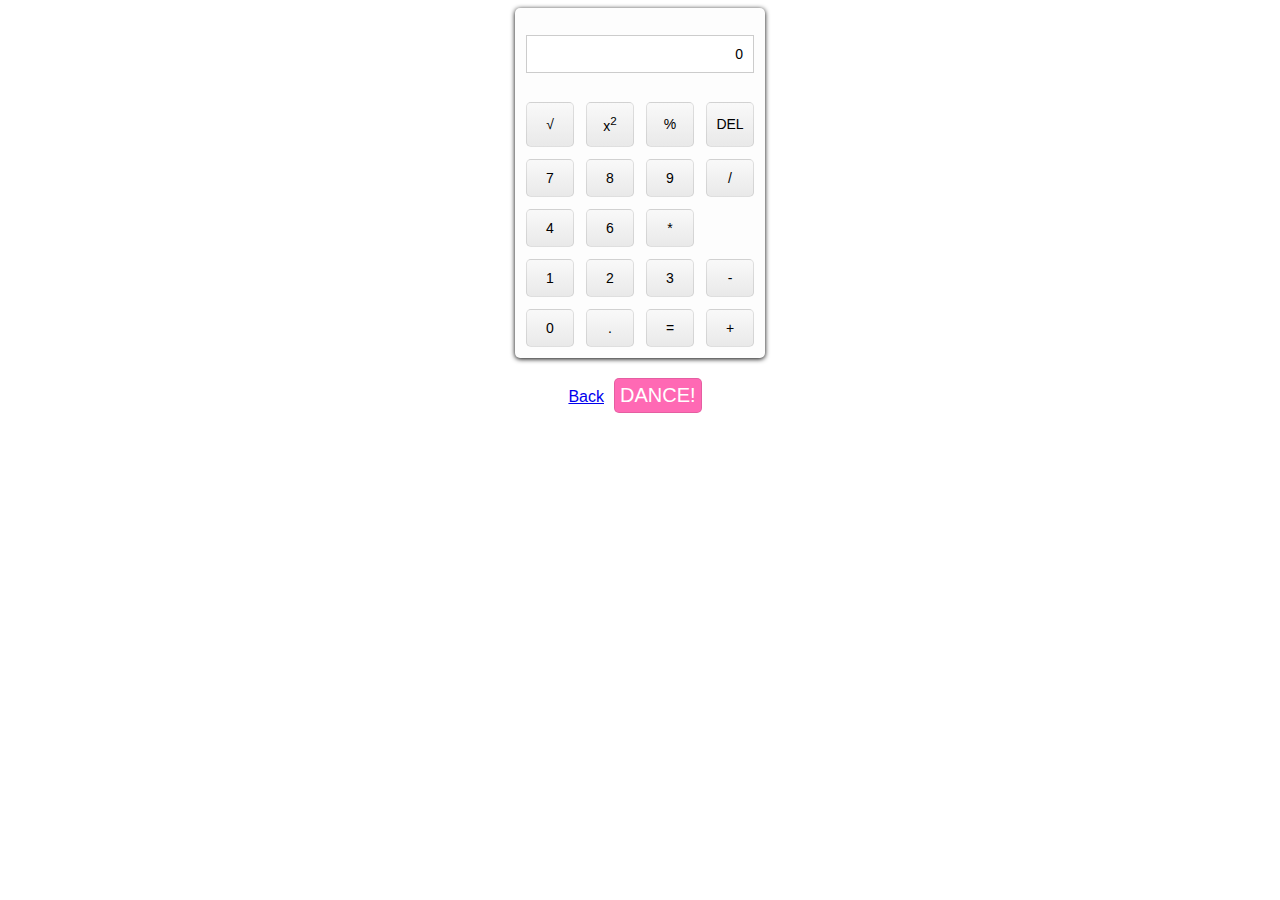
==== views/calc.html @ 93efcbd1 "new calculator" ====
<!DOCTYPE html>
<html>
  <head>
    <title>Calculator</title>
    <script src="/static/js/jquery-1.10.2.js" type="text/javascript"></script>
    <script src="/static/js/calc.js" type="text/javascript"></script>
    <link href="/static/css/calc.css" rel="stylesheet" type="text/css">
  </head>
  <body>
  <table id="calc_container">
    <tr>
      <td colspan="4"><div id="output">0</div></td>
    </tr>
    <tr>
      <td><button id="sqrt">&#8730;</button></td>
      <td><button id="square">x<sup>2</sup></button></td>
      <td><button id="mod">%</button></td>
      <td><button id="clear">DEL</button></td>
    </tr>
    <tr>
      <td><button id="seven">7</button></td>
      <td><button id="eight">8</button></td>
      <td><button id="nine">9</button></td>
      <td><button id="div">/</button></td>
    </tr>
    <tr>
      <td><button id="four">4</button></td>
      <td><button id="six">6</button></td>
      <td><button id="mul">*</button></td>
    </tr>
    <tr>
      <td><button id="one">1</button></td>
      <td><button id="two">2</button></td>
      <td><button id="three">3</button></td>
      <td><button id="sub">-</button></td>
    </tr>
    <tr>
      <td><button id="zero">0</button></td>
      <td><button id="dot">.</button></td>
      <td><button id="equals">=</button></td>
      <td><button id="add">+</button></td>
    </tr>
  </table>
  <div class="container">
    <a href="/">Back</a><button id="dance">DANCE!</button>
  </div>
  </body>
</html>
---- static/css/calc.css ----
body {
  font-family: Arial, "Helvetica Neue", Helvetica, sans-serif;
}

#calc_container {
  background-color: #fdfdfd;
  width: 250px;
  height: 350px;
  box-shadow: 0 1px 5px black;
  border-radius: 5px;
  margin: 0 auto;
  border-spacing: 10px;
  table-layout: fixed;
}

table button {
  font-size: 14px;
  cursor: pointer;
  width: 100%;
  height: 100%;
  border-radius: 5px;
  background-color: #f9f9f9;
  border: 1px solid rgba(0, 0, 0, 0.1);
  background: -webkit-linear-gradient(#f9f9f9, #e9e9e9);
  background: -moz-linear-gradient(#f9f9f9, #e9e9e9);
  background: -o-linear-gradient(#f9f9f9, #e9e9e9);
  background: linear-gradient(#f9f9f9, #e9e9e9);
  outline: none;
}

button:hover {
  box-shadow: 0 0 1px rgba(0, 0, 0, 0.5);
}

table button:active {
  background: -webkit-linear-gradient(#e9e9e9, #f9f9f9);
  background: -moz-linear-gradient(#e9e9e9, #f9f9f9);
  background: -o-linear-gradient(#e9e9e9, #f9f9f9);
  background: linear-gradient(#e9e9e9, #f9f9f9);
}

#output {
  background-color: white;
  text-align: right;
  font-size: 14px;
  border: 1px solid rgba(0,0,0,0.2);
  padding: 10px;
}

.container {
  margin-top: 10px;
  text-align: center;
}

#dance {
  cursor: pointer;
  margin: 10px;
  padding: 5px;
  font-size: 20px;
  color: white;
  background-color: #ff69b4;
  border-radius: 5px;
  border: 1px solid rgba(0, 0, 0, 0.1);
  outline: none;
}

.dance {
  -webkit-animation-name: dance;
  -webkit-animation-duration: 2s;
}

@-webkit-keyframes dance {
  0%,50%,100% {
    -webkit-transform: translateY(0px) rotate(0deg);
    opacity: 1;
  }
  25% {
    -webkit-transform: translateY(-30px) rotate(-20deg);
    opacity: 0.5;
  }
  75% {
    -webkit-transform: translateY(-30px) rotate(20deg);
    opacity: 0.5;
  }
}
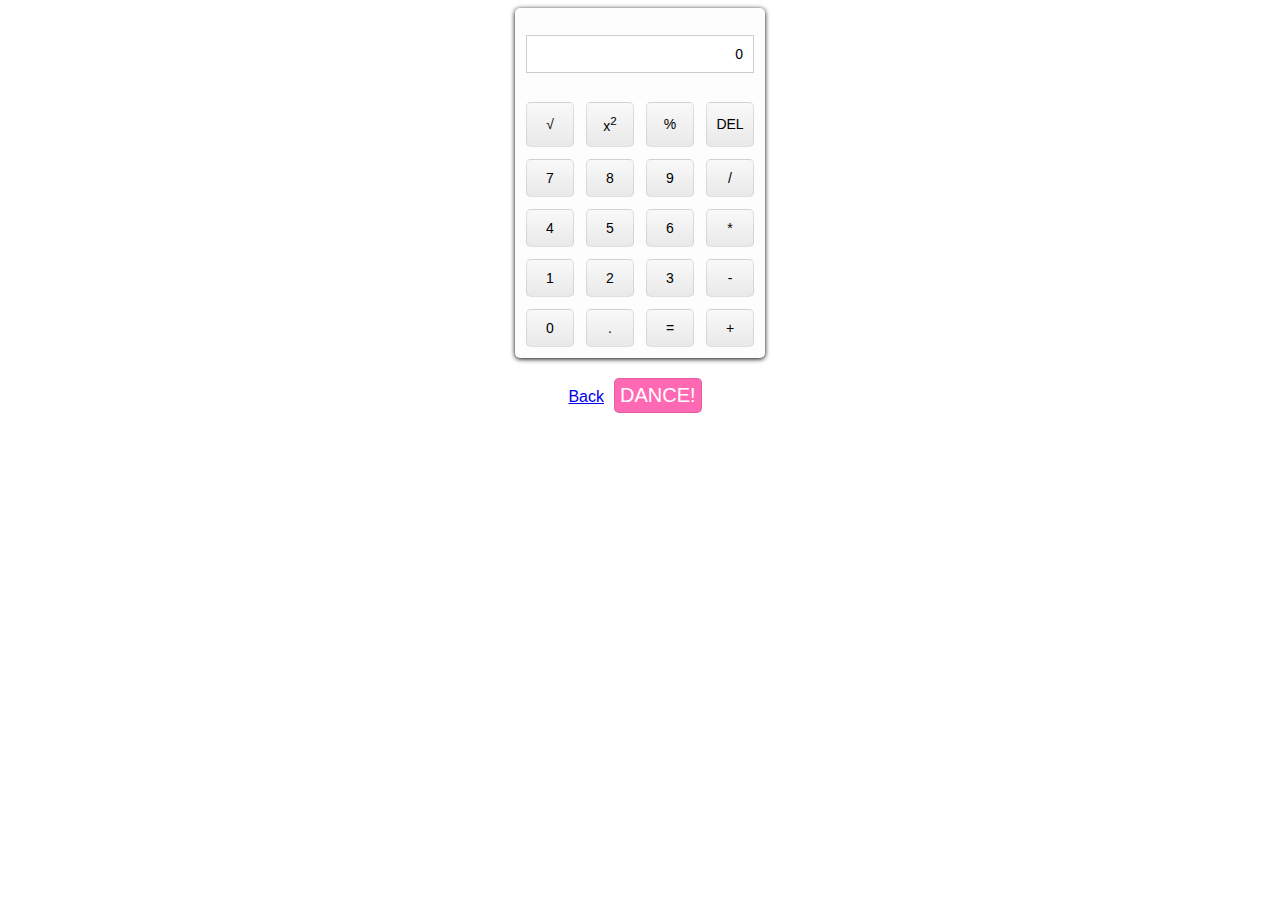
==== commit f1e77b1f: "functional calculator" ====
--- a/views/calc.html
+++ b/views/calc.html
@@ -25,6 +25,7 @@
     </tr>
     <tr>
       <td><button id="four">4</button></td>
+      <td><button id="five">5</button></td>
       <td><button id="six">6</button></td>
       <td><button id="mul">*</button></td>
     </tr>
